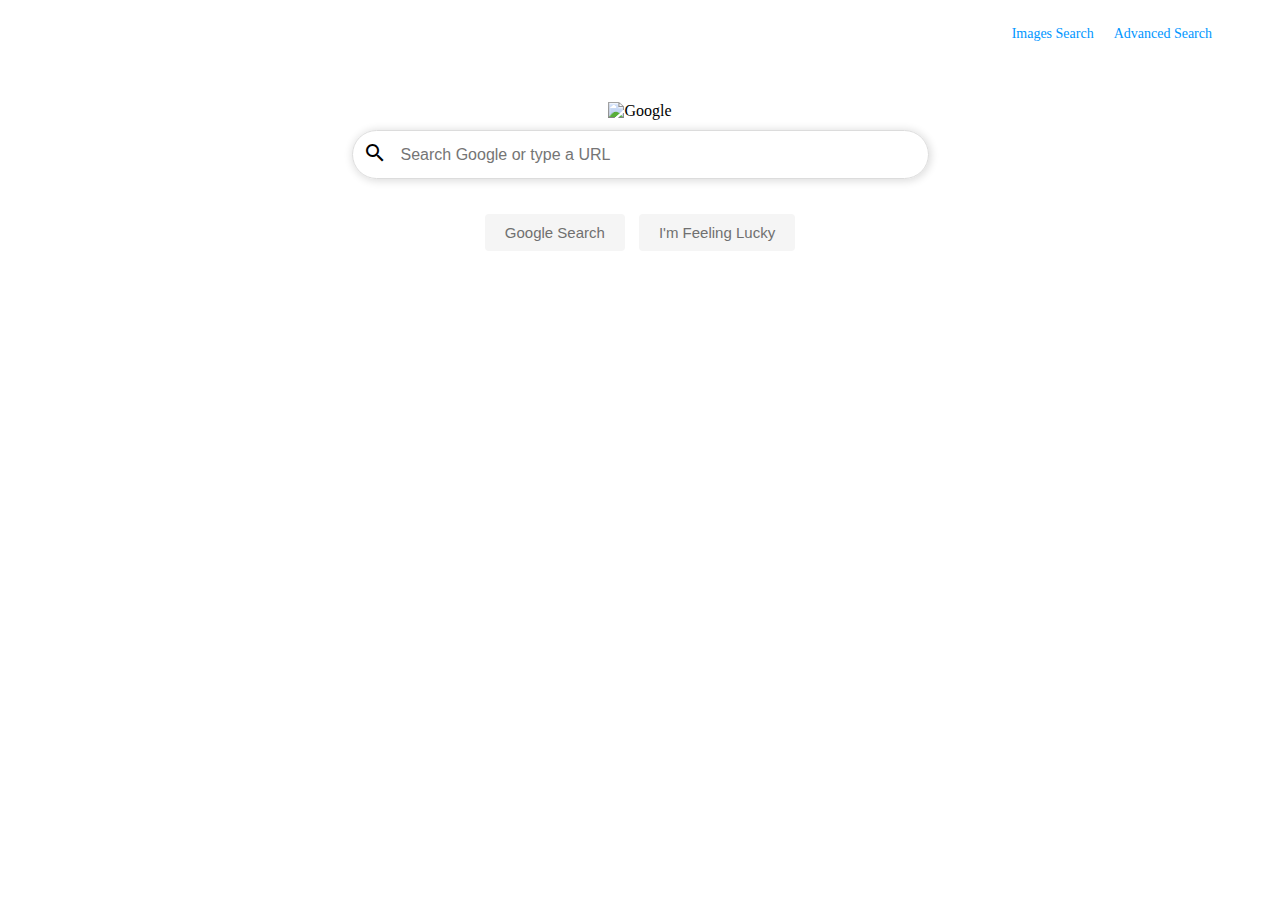
==== project0/search/index.html @ e511487b "Tue, Apr 26, 2022, 8:39 AM +00:00" ====
<!DOCTYPE html>
<html lang="en">
<head>
    <meta charset="UTF-8">
    <meta http-equiv="X-UA-Compatible" content="IE=edge">
    <meta name="viewport" content="width=device-width, initial-scale=1.0">
    <link href="https://cdn.jsdelivr.net/npm/bootstrap@5.0.2/dist/css/bootstrap.min.css" rel="stylesheet" integrity="sha384-EVSTQN3/azprG1Anm3QDgpJLIm9Nao0Yz1ztcQTwFspd3yD65VohhpuuCOmLASjC" crossorigin="anonymous">
    <link rel="stylesheet" href="https://fonts.googleapis.com/icon?family=Material+Icons">
    <link href="style.css" rel="stylesheet">

    <title>Google</title>
</head>
<body>
    <header>
        <ul>
            <li>
                <a href="advance.html">Advanced Search</a>
            </li>
            <li>
                <a href="image.html">Images Search</a>
            </li>
        </ul>
    </header>
    <div class="logo">
        <img src="google-logo.png" alt="Google" class="glogo">
    </div>
    <form action="https://www.google.com/search">
        <div class="bar">
            <span class="material-icons icon">search</span>
            <input class="searchbar" name="q" placeholder="Search Google or type a URL" type="text" autofocus autocomplete="off" autocapitalize="off" autocorrect="off" spellcheck="false" maxlength="2048">
        </div>
        <div class="buttons">
            <button class="button" type="submit">Google Search</button>
            <button class="button" type="submit">I'm Feeling Lucky</button>
        </div>
    </form>
</body>
</html>
---- project0/search/style.css ----
ul{
    list-style-type: none;
    overflow: hidden;
    margin-right: 50px;
}

li{
    float: right;
}
li a{
    color:#0096FF ;
    display: block;
    text-align: center;
    padding: 10px 10px;
    text-decoration: none;
    font-size: 14px;
}

li a :hover{
    text-decoration: underline;
}

.logo{
    margin-top: 50px;
    margin-bottom: 10px;
    text-align-last: center;
}

.glogo{
    width: 400px;
    height: 300px;
}

.imglogo{
    margin-top: 200px;
    margin-bottom: 10px;
    text-align-last: center;
}
.bar{
    margin: 0 auto ;
    width: 575px ;
    border-radius: 30px;
    border:1px solid #dcdcdc ;
    box-shadow: 1px 1px 8px 1px #dcdcdc;
}

.bar:focus-within{
    box-shadow: 1px 1px 8px 1px #dcdcdc;
    outline: none;
}

.searchbar{
    height: 45px;
    border: none;
    width: 500px ;
    outline: none;
    font-size: 16px;
    padding-left: 20px;
}

.icon{
    height: 20px;
    position: relative;
    top: 5px;
    left: 10px;
}

.buttons{
    margin-top: 30px;
    text-align: center ;
}

.button{
    background-color: #f5f5f5;
    border: none;
    font-size: 15px;
    color: #707070;
    padding: 10px 20px;
    margin: 5px;
    border-radius: 4px;
    outline: none;
}

.button:hover{
    border: 1px solid #c8c8c8;
    padding: 9px 19px;
    color: #808080;
}

.button :focus{
    border: 1px solid #c8c8c8;
    padding: 9px 19px;
}
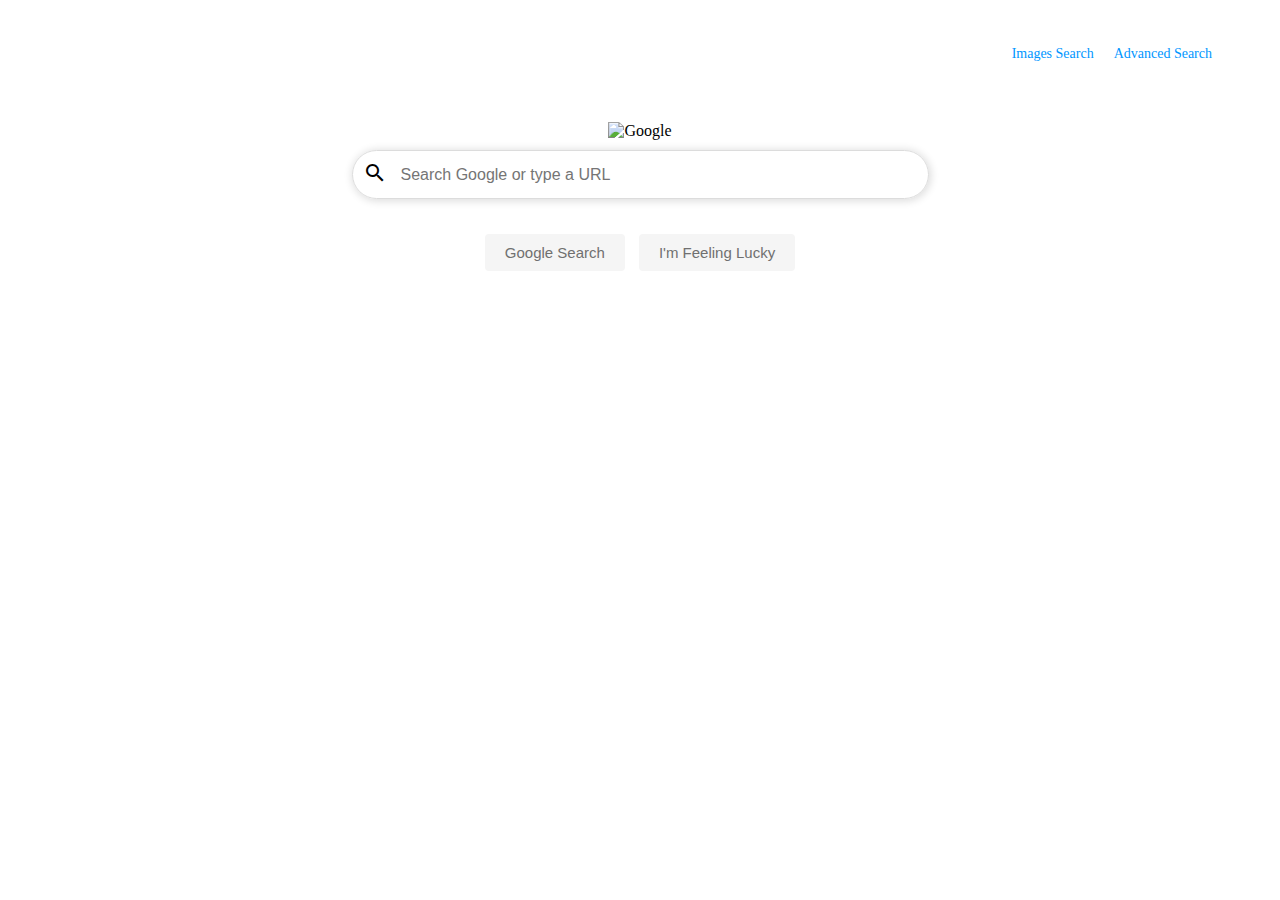
==== commit ff222c40: "Tue, Apr 26, 2022, 10:09 AM +00:00" ====
--- a/project0/search/index.html
+++ b/project0/search/index.html
@@ -31,7 +31,7 @@
         </div>
         <div class="buttons">
             <button class="button" type="submit">Google Search</button>
-            <button class="button" type="submit">I'm Feeling Lucky</button>
+            <button <a class="button" href="https://www.google.com/doodles" type="submit">I'm Feeling Lucky</a>
         </div>
     </form>
 </body>
--- a/project0/search/style.css
+++ b/project0/search/style.css
@@ -14,6 +14,7 @@
     padding: 10px 10px;
     text-decoration: none;
     font-size: 14px;
+    margin-top: 20px;
 }
 
 li a :hover{
@@ -35,6 +36,12 @@
     margin-top: 200px;
     margin-bottom: 10px;
     text-align-last: center;
+}
+
+.adlogo{
+    height: 100px;
+    padding-bottom: 5px;
+    padding-left: 20px;
 }
 .bar{
     margin: 0 auto ;
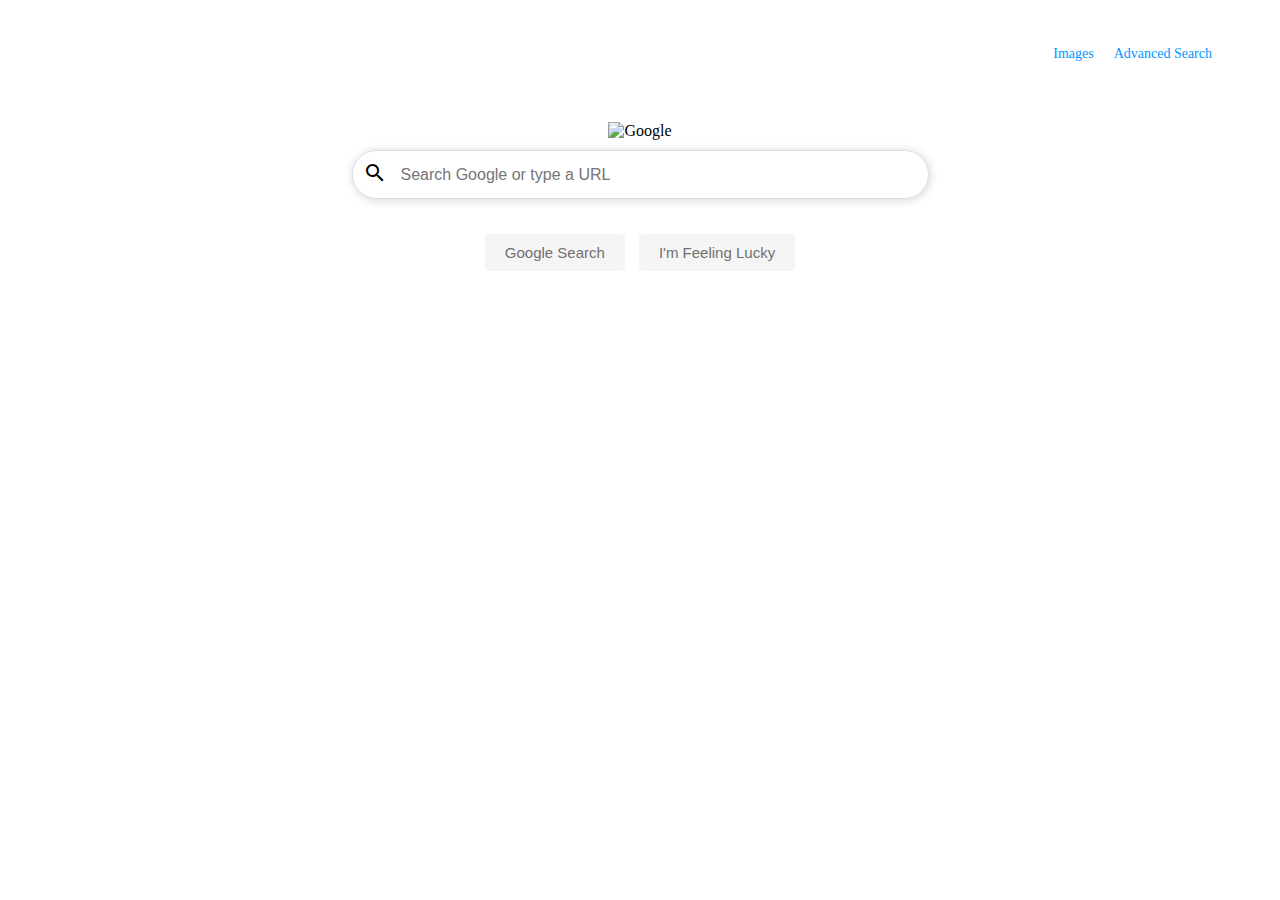
==== commit fff51491: "Wed, Apr 27, 2022, 9:23 AM +00:00" ====
--- a/project0/search/index.html
+++ b/project0/search/index.html
@@ -17,7 +17,7 @@
                 <a href="advance.html">Advanced Search</a>
             </li>
             <li>
-                <a href="image.html">Images Search</a>
+                <a href="image.html">Images</a>
             </li>
         </ul>
     </header>
@@ -31,7 +31,7 @@
         </div>
         <div class="buttons">
             <button class="button" type="submit">Google Search</button>
-            <button <a class="button" href="https://www.google.com/doodles" type="submit">I'm Feeling Lucky</a>
+            <button class="button" name="btnI" type="submit">I'm Feeling Lucky</button>
         </div>
     </form>
 </body>
--- a/project0/search/style.css
+++ b/project0/search/style.css
@@ -2,6 +2,10 @@
     list-style-type: none;
     overflow: hidden;
     margin-right: 50px;
+}
+
+.ad_ul{
+    padding-bottom: 20px;
 }
 
 li{
@@ -38,11 +42,11 @@
     text-align-last: center;
 }
 
-.adlogo{
+.adimg0{
+    width: 200px;
     height: 100px;
-    padding-bottom: 5px;
-    padding-left: 20px;
 }
+
 .bar{
     margin: 0 auto ;
     width: 575px ;
@@ -86,6 +90,8 @@
     margin: 5px;
     border-radius: 4px;
     outline: none;
+    cursor: pointer;
+    user-select: none;
 }
 
 .button:hover{
@@ -97,4 +103,27 @@
 .button :focus{
     border: 1px solid #c8c8c8;
     padding: 9px 19px;
+}
+
+#adiv1{
+    margin-top: 10px;
+    margin-left: 45px;
+}
+#label0{
+    color: #d93025;
+}
+
+#adiv2{
+    margin-left: 45px;
+    margin-top: 30px;
+}
+
+.label1{
+    font-family: auto;
+}
+
+#span2{
+    font-size: 100%;
+    font-weight: inherit;
+    font-style: inherit;
 }